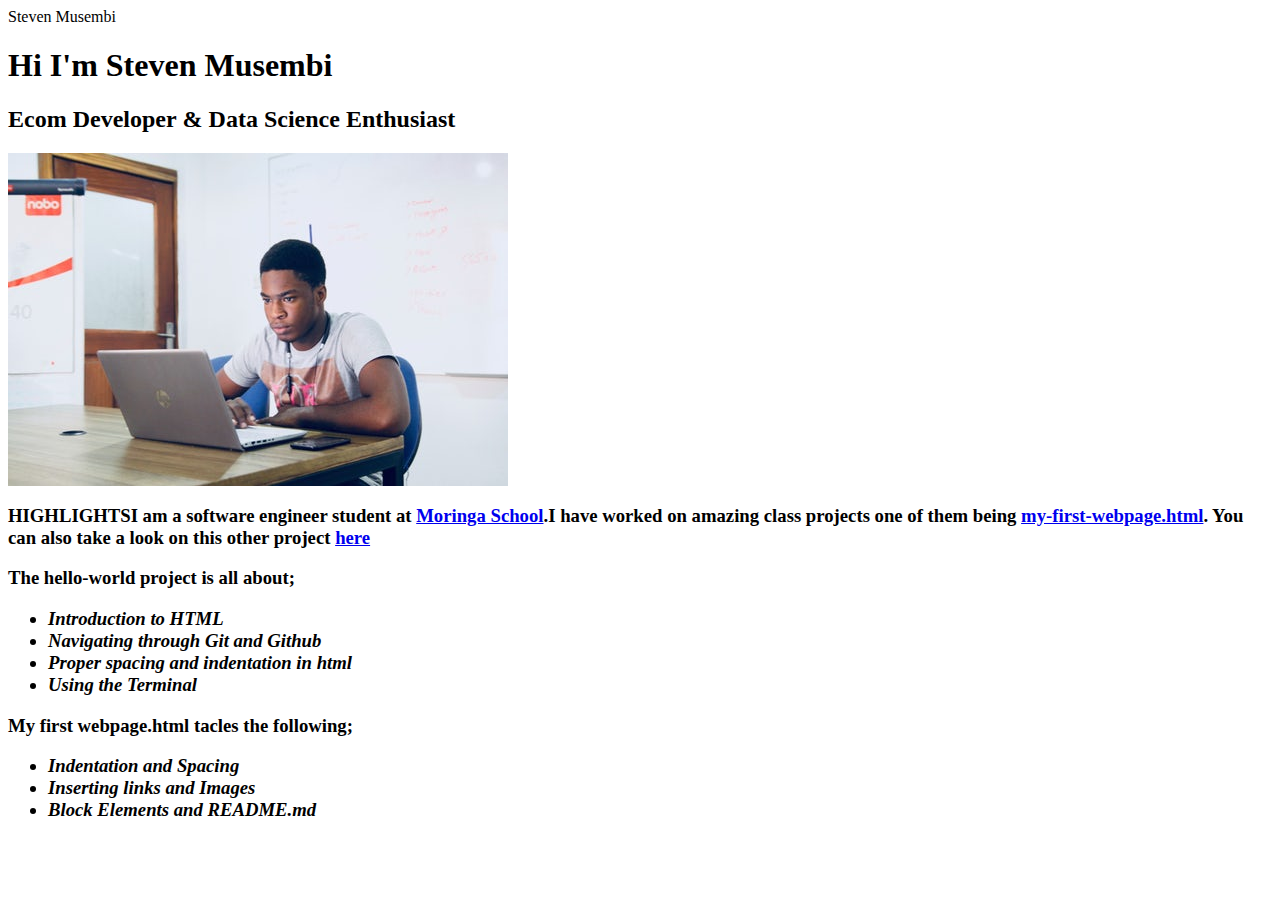
==== index.html @ 2e0dd5e4 "add new list elements" ====
<!<!DOCTYPE>
<html>
<head>
  <title>Steven Musembi</title>
  </head>
  <body>
    Steven Musembi
    </body>
<h1>Hi I'm Steven Musembi</h1>
<h2> <strong>Ecom Developer</strong> & <strong>Data Science Enthusiast</strong></h2>
<img src="sdw.jpg"ALIGN left alt="">
<h3>HIGHLIGHTS</h3<link href="portfolio/About-me" rel="About-me" type="text/portfolio"
<p>I am a software engineer student at <a href="http:moringaschool.com/">Moringa School</a>.I have worked on amazing class projects one of them being <a href="https:github.com/StevenMusembi/my-first-webpage.html.git/">my-first-webpage.html</a>. You can also take a look on this other project <a href="https://github.com/StevenMusembi/hello-world.git">here</a></p>
<p> The hello-world project is all about;</p>
<ul>
  <li><em>Introduction to HTML</em></li>
  <li><em>Navigating through Git and Github</em></li>
  <li><em>Proper spacing and indentation in html</em></li>
  <li><em>Using the Terminal</em></li>
</ul>
<p>My first webpage.html tacles the following;</p>
<ul>
  <li><em>Indentation and Spacing</em></li>
    <li><em>Inserting links and Images</em></li>
    <li><em>Block Elements and README.md</em></li>
  </ul>
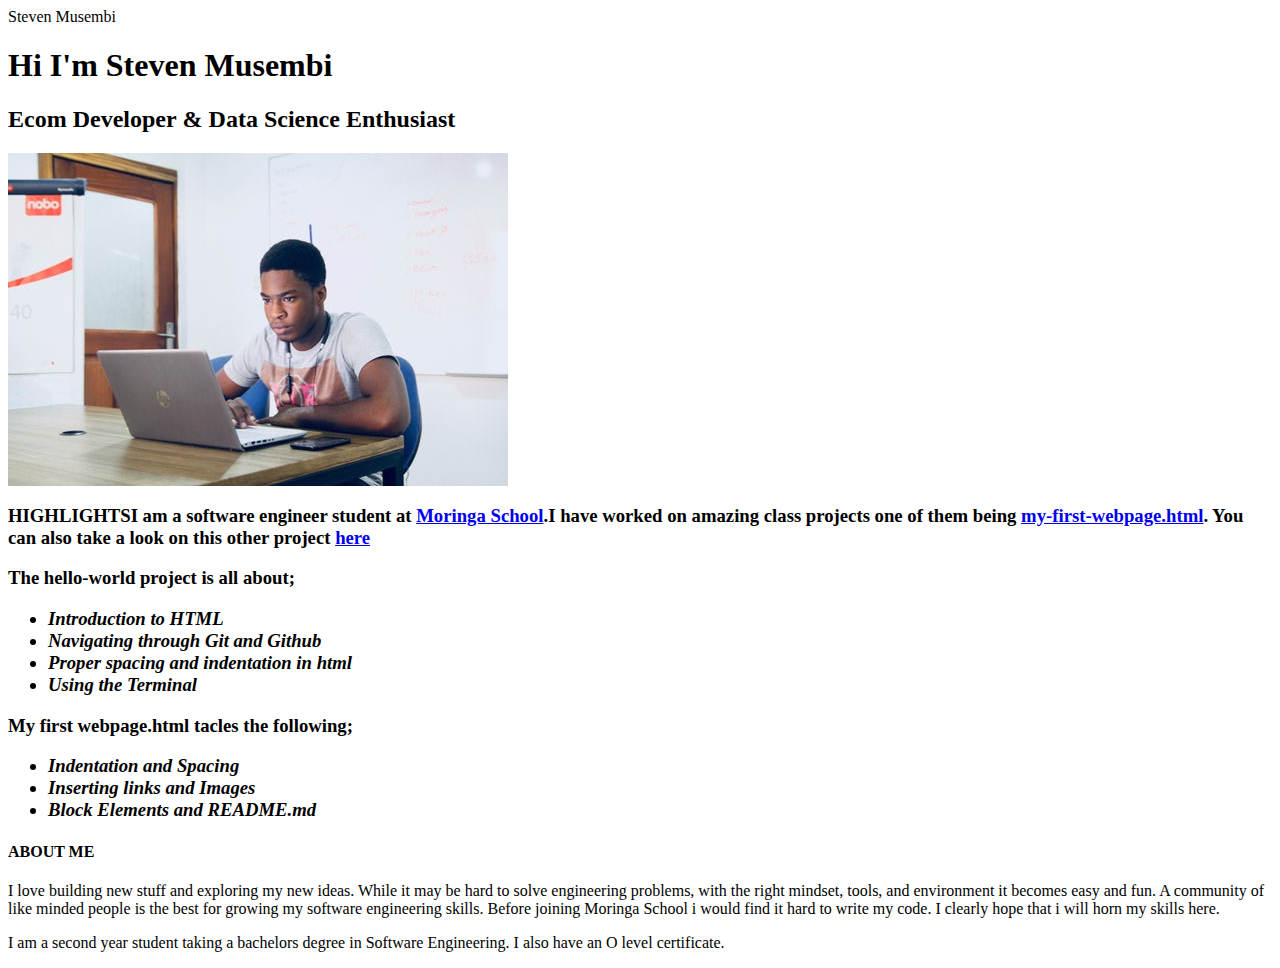
==== commit 1c876d8d: "add new changes to the page" ====
--- a/index.html
+++ b/index.html
@@ -9,7 +9,7 @@
 <h1>Hi I'm Steven Musembi</h1>
 <h2> <strong>Ecom Developer</strong> & <strong>Data Science Enthusiast</strong></h2>
 <img src="sdw.jpg"ALIGN left alt="">
-<h3>HIGHLIGHTS</h3<link href="portfolio/About-me" rel="About-me" type="text/portfolio"
+<h3>HIGHLIGHTS</h3<
 <p>I am a software engineer student at <a href="http:moringaschool.com/">Moringa School</a>.I have worked on amazing class projects one of them being <a href="https:github.com/StevenMusembi/my-first-webpage.html.git/">my-first-webpage.html</a>. You can also take a look on this other project <a href="https://github.com/StevenMusembi/hello-world.git">here</a></p>
 <p> The hello-world project is all about;</p>
 <ul>
@@ -24,3 +24,6 @@
     <li><em>Inserting links and Images</em></li>
     <li><em>Block Elements and README.md</em></li>
   </ul>
+<h4 class "important">ABOUT ME</h4>
+<p>I love building new stuff and exploring my new ideas. While it may be hard to solve engineering problems, with the right mindset, tools, and environment it becomes easy and fun. A community of like minded people is the best for growing my software engineering skills. Before joining Moringa School i would find it hard to write my code. I clearly hope that i will horn my skills here.</p>
+<p>I am a second year student taking a bachelors degree in Software Engineering. I also have an O level certificate.</p>
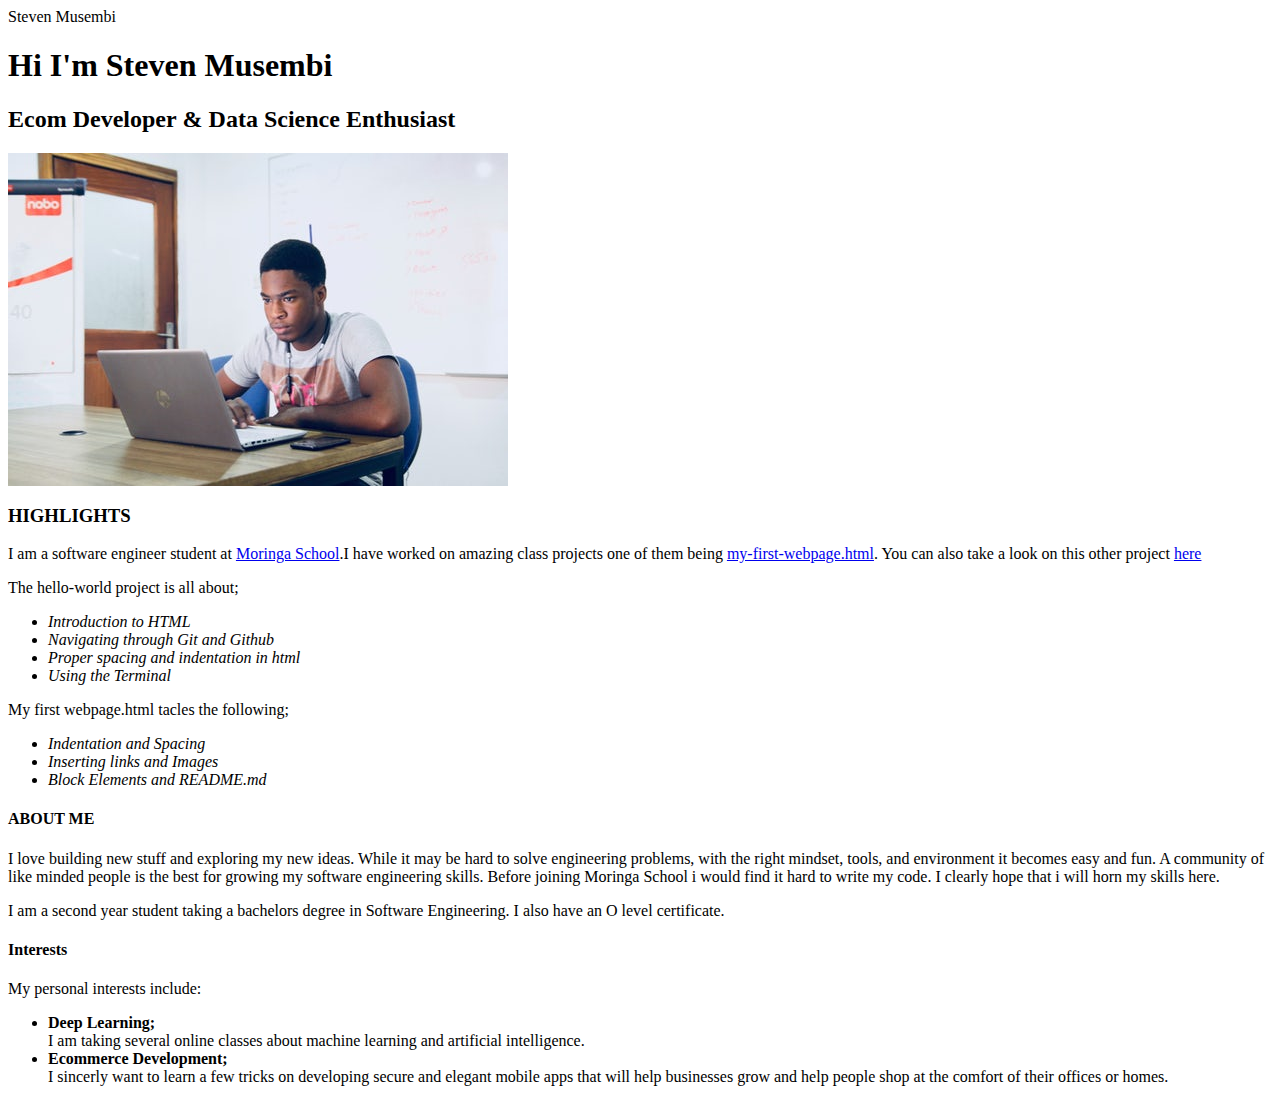
==== commit b2e33435: "add new list elements to the page" ====
--- a/index.html
+++ b/index.html
@@ -9,7 +9,7 @@
 <h1>Hi I'm Steven Musembi</h1>
 <h2> <strong>Ecom Developer</strong> & <strong>Data Science Enthusiast</strong></h2>
 <img src="sdw.jpg"ALIGN left alt="">
-<h3>HIGHLIGHTS</h3<
+<h3>HIGHLIGHTS</h3>
 <p>I am a software engineer student at <a href="http:moringaschool.com/">Moringa School</a>.I have worked on amazing class projects one of them being <a href="https:github.com/StevenMusembi/my-first-webpage.html.git/">my-first-webpage.html</a>. You can also take a look on this other project <a href="https://github.com/StevenMusembi/hello-world.git">here</a></p>
 <p> The hello-world project is all about;</p>
 <ul>
@@ -27,3 +27,8 @@
 <h4 class "important">ABOUT ME</h4>
 <p>I love building new stuff and exploring my new ideas. While it may be hard to solve engineering problems, with the right mindset, tools, and environment it becomes easy and fun. A community of like minded people is the best for growing my software engineering skills. Before joining Moringa School i would find it hard to write my code. I clearly hope that i will horn my skills here.</p>
 <p>I am a second year student taking a bachelors degree in Software Engineering. I also have an O level certificate.</p>
+<h4>Interests</h4>
+<p div class="unimportant">My personal interests include:</p>
+<ul>
+  <li><strong>Deep Learning;</strong></li>I am taking several online classes about machine learning and artificial intelligence.
+  <li><strong> Ecommerce Development;</strong></li>I sincerly want to learn a few tricks on developing secure and elegant mobile apps that will help businesses grow and help people shop at the comfort of their offices or homes.
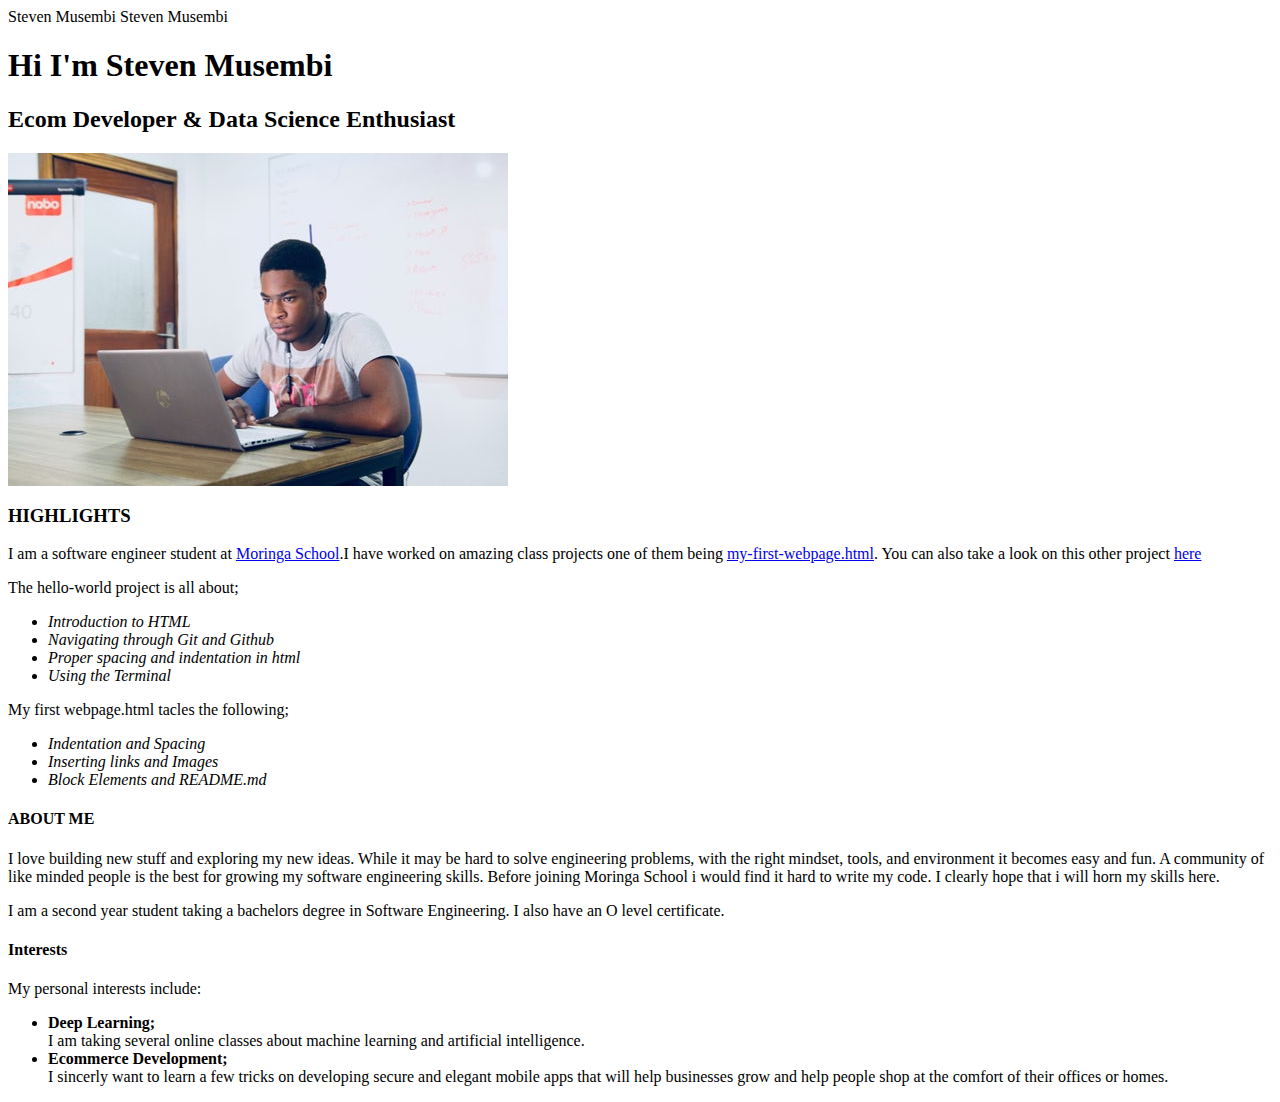
==== commit 5d857a8d: "add initial page structure" ====
--- a/index.html
+++ b/index.html
@@ -1,6 +1,7 @@
 <!<!DOCTYPE>
 <html>
 <head>
+  <link href="css/style.css" rel="stylesheet" type="text/css"
   <title>Steven Musembi</title>
   </head>
   <body>
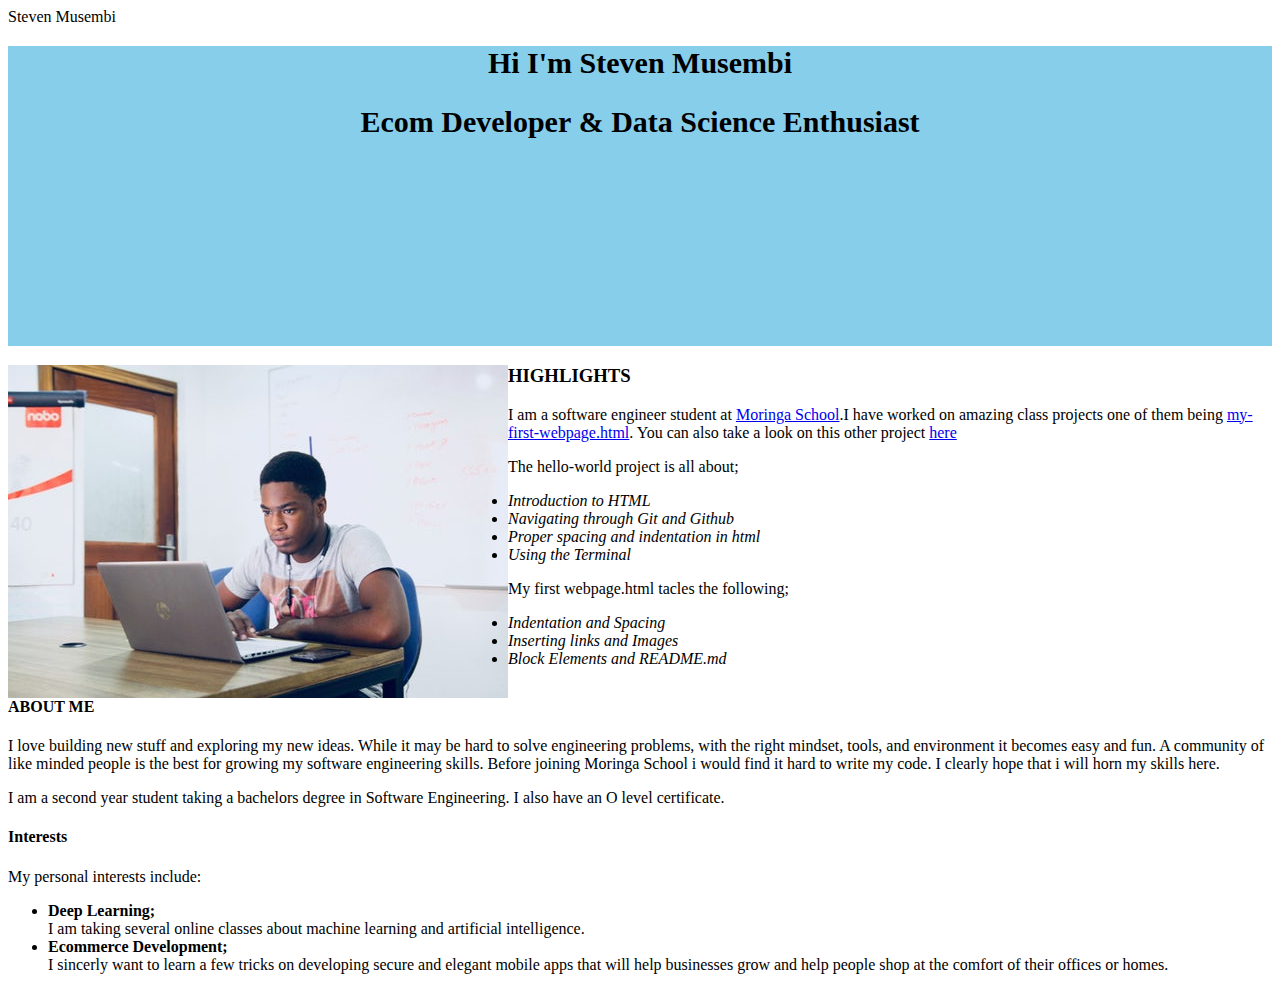
==== commit ae8706d7: "add new changes to the page" ====
--- a/index.html
+++ b/index.html
@@ -5,11 +5,15 @@
   <title>Steven Musembi</title>
   </head>
   <body>
-    Steven Musembi
-    </body>
+    <div id="highlights">
 <h1>Hi I'm Steven Musembi</h1>
 <h2> <strong>Ecom Developer</strong> & <strong>Data Science Enthusiast</strong></h2>
-<img src="sdw.jpg"ALIGN left alt="">
+</div>
+<div class="about">
+  <div class="image2">
+<img src="sdw.jpg" class="image1" >
+</div>
+<div class="para">
 <h3>HIGHLIGHTS</h3>
 <p>I am a software engineer student at <a href="http:moringaschool.com/">Moringa School</a>.I have worked on amazing class projects one of them being <a href="https:github.com/StevenMusembi/my-first-webpage.html.git/">my-first-webpage.html</a>. You can also take a look on this other project <a href="https://github.com/StevenMusembi/hello-world.git">here</a></p>
 <p> The hello-world project is all about;</p>
@@ -25,7 +29,12 @@
     <li><em>Inserting links and Images</em></li>
     <li><em>Block Elements and README.md</em></li>
   </ul>
-<h4 class "important">ABOUT ME</h4>
+
+</div>
+</div>
+<div class="interests">
+
+<h4 class="important">ABOUT ME</h4>
 <p>I love building new stuff and exploring my new ideas. While it may be hard to solve engineering problems, with the right mindset, tools, and environment it becomes easy and fun. A community of like minded people is the best for growing my software engineering skills. Before joining Moringa School i would find it hard to write my code. I clearly hope that i will horn my skills here.</p>
 <p>I am a second year student taking a bachelors degree in Software Engineering. I also have an O level certificate.</p>
 <h4>Interests</h4>
@@ -33,3 +42,7 @@
 <ul>
   <li><strong>Deep Learning;</strong></li>I am taking several online classes about machine learning and artificial intelligence.
   <li><strong> Ecommerce Development;</strong></li>I sincerly want to learn a few tricks on developing secure and elegant mobile apps that will help businesses grow and help people shop at the comfort of their offices or homes.
+
+</div>
+</body>
+</html>
--- a/css/style.css
+++ b/css/style.css
@@ -0,0 +1,20 @@
+#highlights{
+  background-color: skyblue;
+  background-size: cover;
+  height: 300px;
+}
+#highlights h1 {
+  text-align: center;
+  font-size: 30px;
+}
+#highlights h2 {
+  text-align: center;
+  font-size: 30px;
+  padding-bottom: 40px;
+}
+.image1{
+  float: left;
+}
+.interests {
+clear: both;
+}
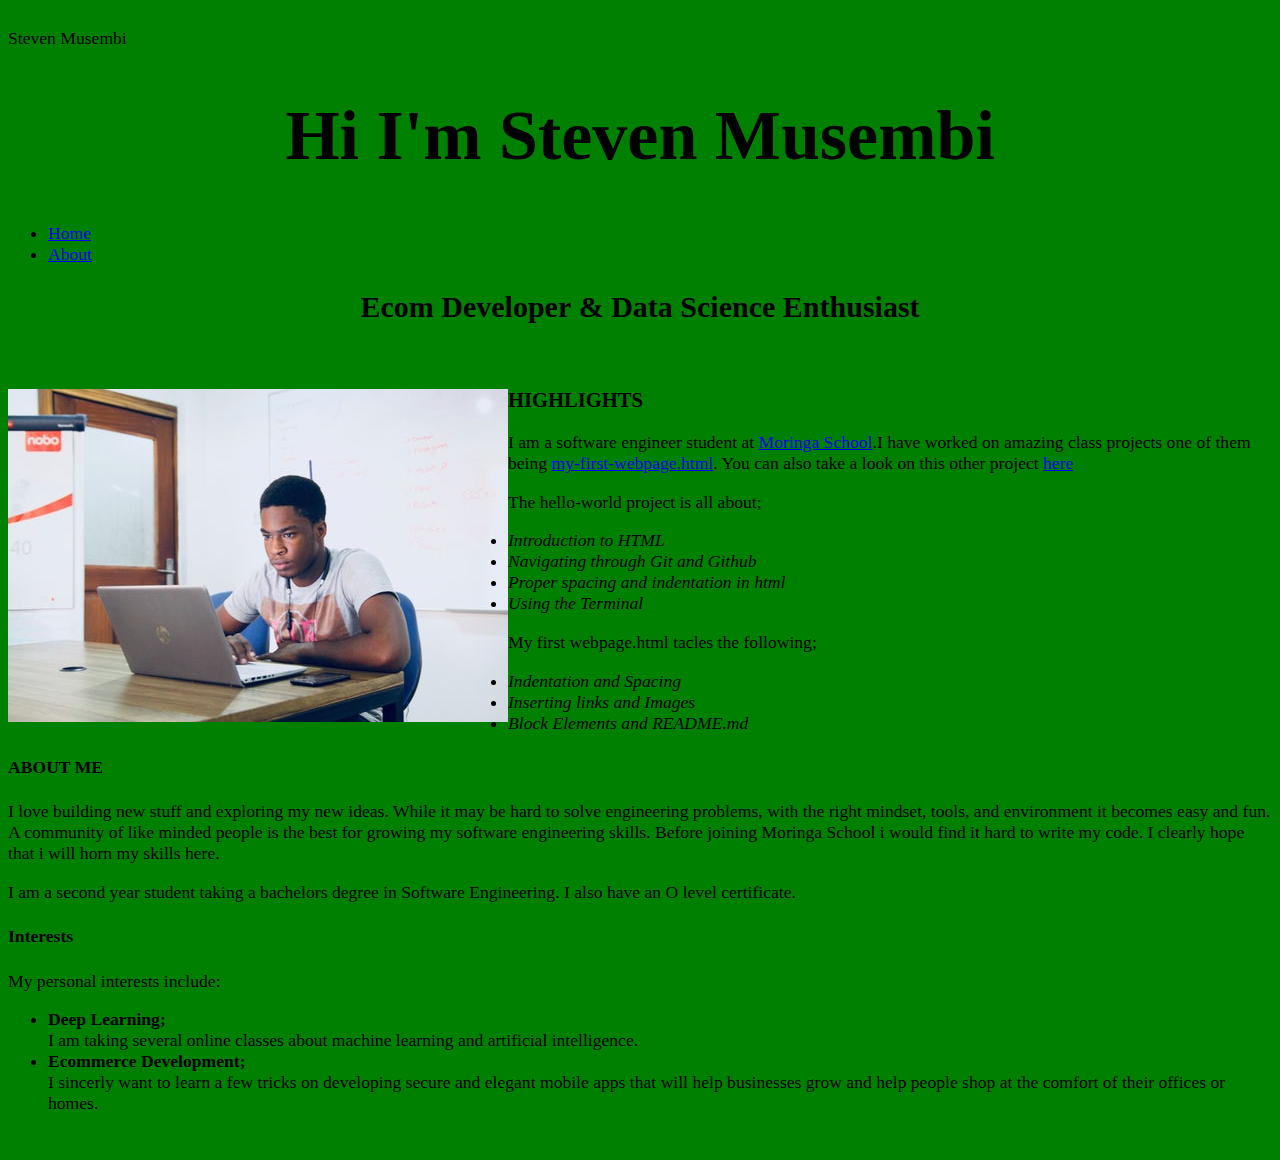
==== commit 7b1b8281: "added about page" ====
--- a/index.html
+++ b/index.html
@@ -7,6 +7,12 @@
   <body>
     <div id="highlights">
 <h1>Hi I'm Steven Musembi</h1>
+<nav>
+  <ul class = "nav">
+    <li><a href = "index.html">Home</a></li>
+    <li><a href = "About.html">About</a></li>
+
+  </ul>
 <h2> <strong>Ecom Developer</strong> & <strong>Data Science Enthusiast</strong></h2>
 </div>
 <div class="about">
@@ -15,8 +21,8 @@
 </div>
 <div class="para">
 <h3>HIGHLIGHTS</h3>
-<p>I am a software engineer student at <a href="http:moringaschool.com/">Moringa School</a>.I have worked on amazing class projects one of them being <a href="https:github.com/StevenMusembi/my-first-webpage.html.git/">my-first-webpage.html</a>. You can also take a look on this other project <a href="https://github.com/StevenMusembi/hello-world.git">here</a></p>
-<p> The hello-world project is all about;</p>
+  <p>I am a software engineer student at <a href="http:moringaschool.com/">Moringa School</a>.I have worked on amazing class projects one of them being <a href="https:github.com/StevenMusembi/my-first-webpage.html.git/">my-first-webpage.html</a>. You can also take a look on this other project <a href="https://github.com/StevenMusembi/hello-world.git">here</a></p>
+  <p> The hello-world project is all about;</p>
 <ul>
   <li><em>Introduction to HTML</em></li>
   <li><em>Navigating through Git and Github</em></li>
--- a/css/style.css
+++ b/css/style.css
@@ -1,11 +1,10 @@
 #highlights{
-  background-color: skyblue;
-  background-size: cover;
-  height: 300px;
+  background-color: light gray;
+
 }
 #highlights h1 {
   text-align: center;
-  font-size: 30px;
+  font-size: 70px;
 }
 #highlights h2 {
   text-align: center;
@@ -18,3 +17,13 @@
 .interests {
 clear: both;
 }
+body {
+  padding-top: 20px;
+  padding-bottom: 20px;
+  font-size: 1.1em;
+  color: black;
+  background-color: green;
+h1, h2, h3, h4 {
+  font-family: Bree serif;
+  color: dark gray !important;
+}
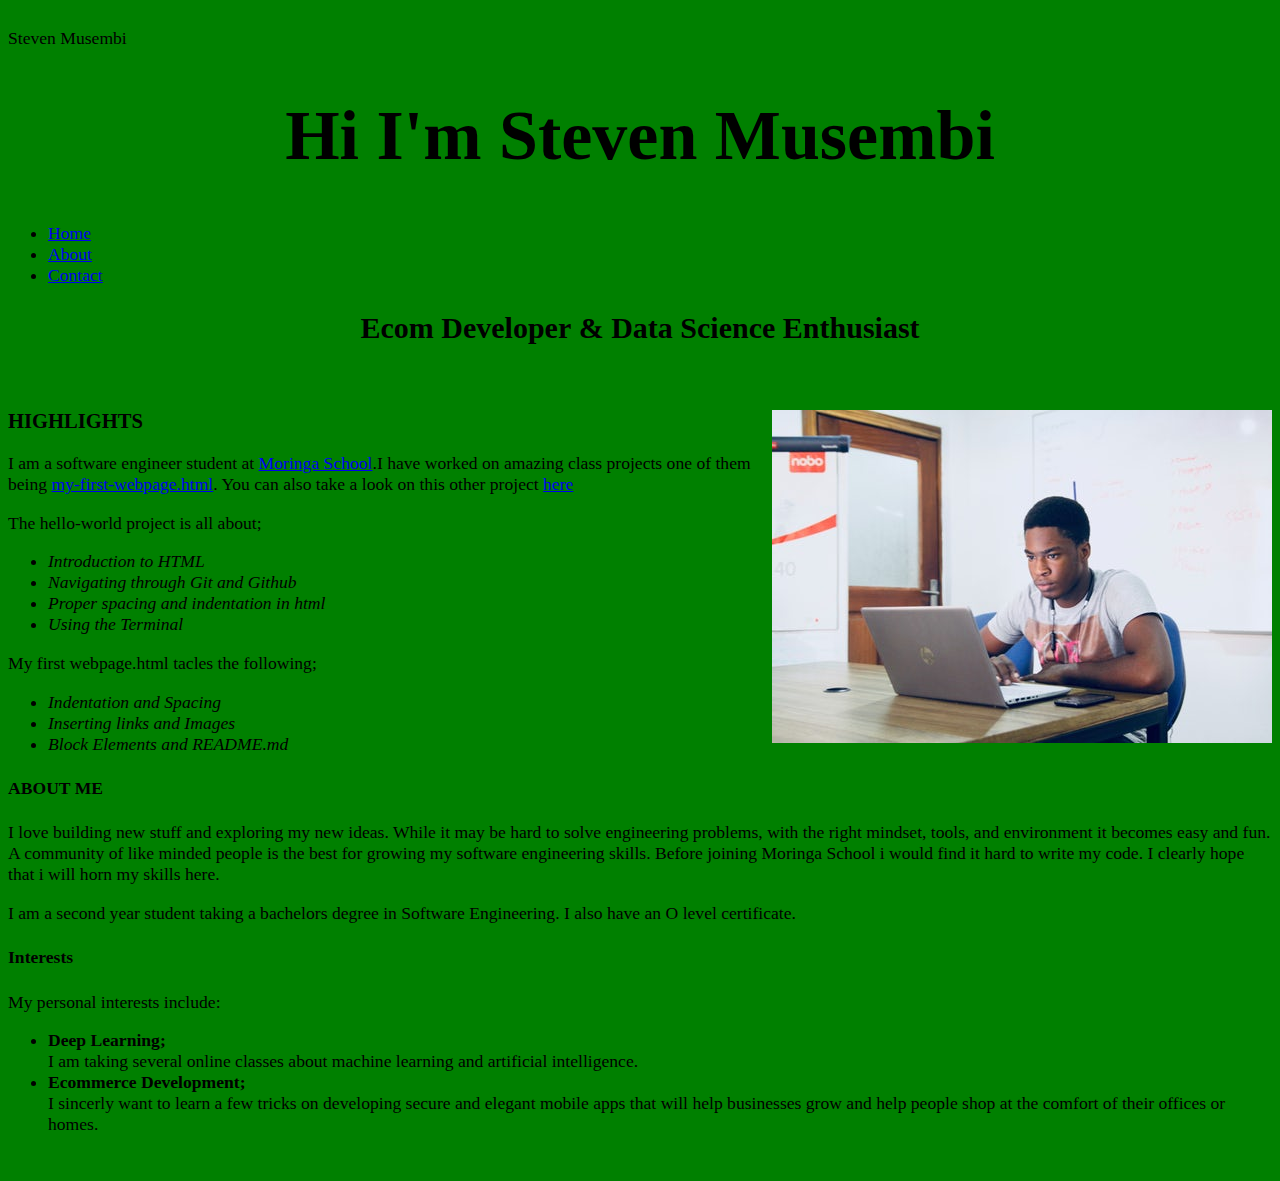
==== commit d06fe571: "added contact page" ====
--- a/index.html
+++ b/index.html
@@ -3,7 +3,7 @@
 <head>
   <link href="css/style.css" rel="stylesheet" type="text/css"
   <title>Steven Musembi</title>
-  </head>
+</head>
   <body>
     <div id="highlights">
 <h1>Hi I'm Steven Musembi</h1>
@@ -11,7 +11,8 @@
   <ul class = "nav">
     <li><a href = "index.html">Home</a></li>
     <li><a href = "About.html">About</a></li>
-
+    <li><a href = "contact.html">Contact</a></li>
+   </nav>
   </ul>
 <h2> <strong>Ecom Developer</strong> & <strong>Data Science Enthusiast</strong></h2>
 </div>
--- a/css/style.css
+++ b/css/style.css
@@ -12,7 +12,7 @@
   padding-bottom: 40px;
 }
 .image1{
-  float: left;
+  float: right;
 }
 .interests {
 clear: both;
@@ -26,4 +26,7 @@
 h1, h2, h3, h4 {
   font-family: Bree serif;
   color: dark gray !important;
+.nav {
+  list-style-type: none;
+  margin: none;
 }
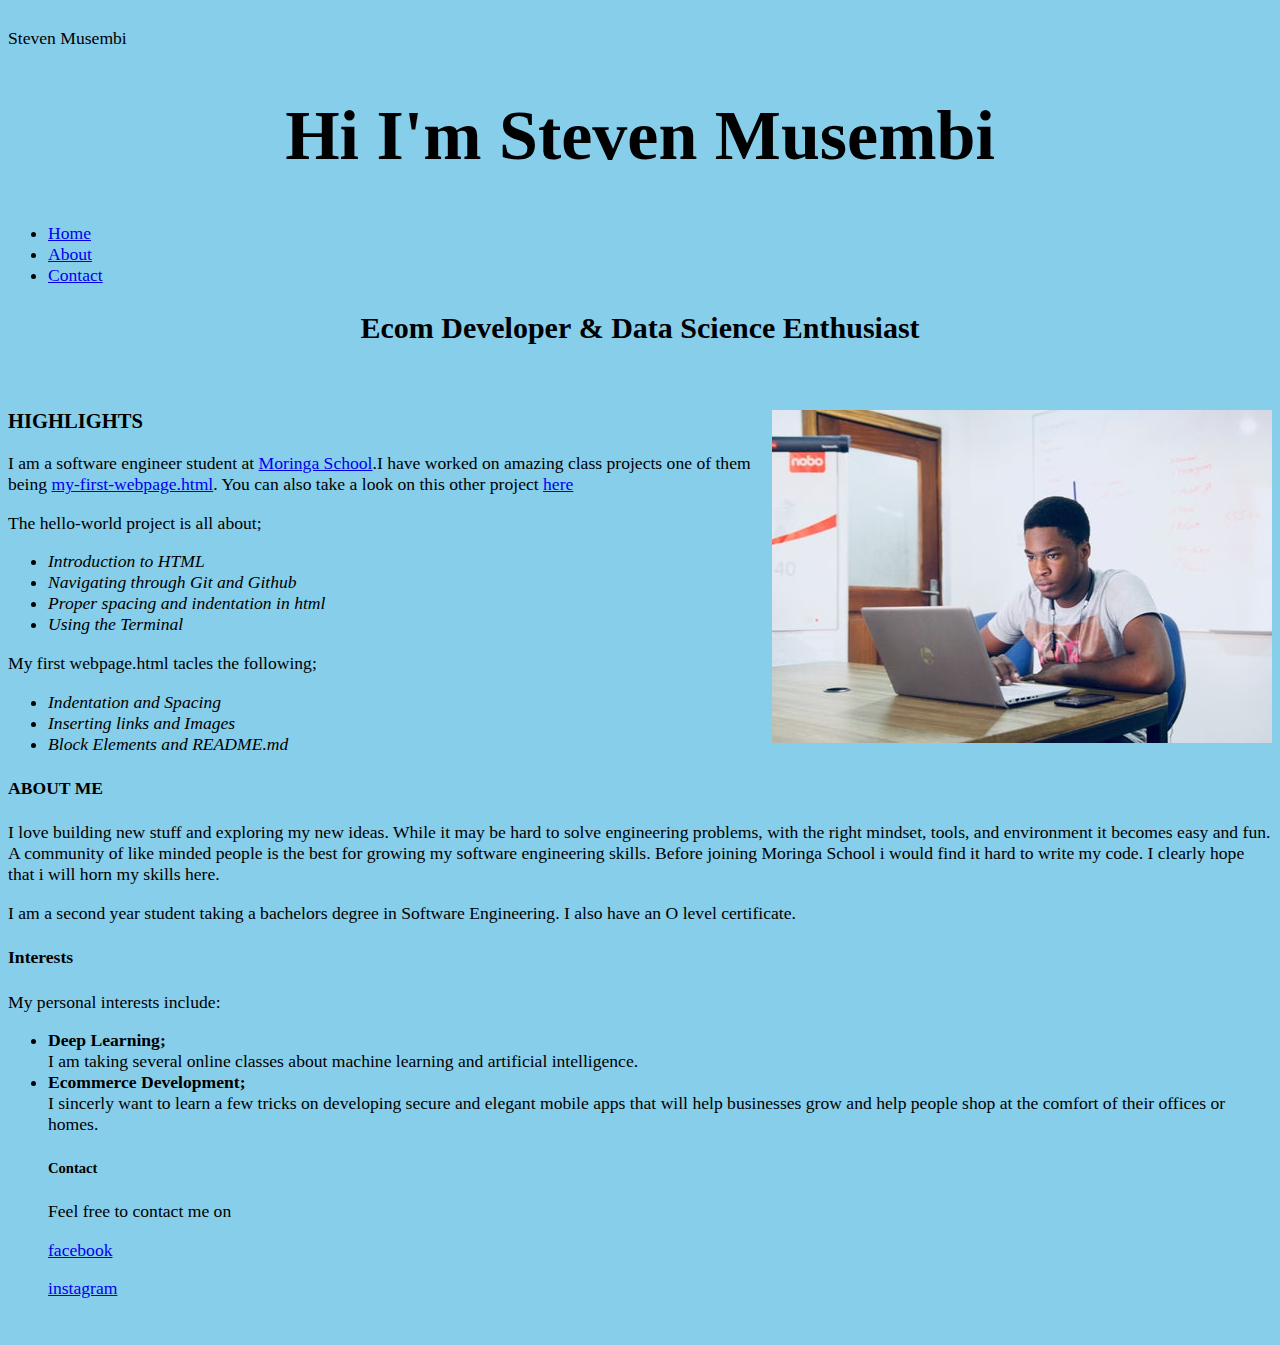
==== commit d39c527f: "make changes to contact page" ====
--- a/index.html
+++ b/index.html
@@ -18,7 +18,7 @@
 </div>
 <div class="about">
   <div class="image2">
-<img src="sdw.jpg" class="image1" >
+ <img src="sdw.jpg" class="image1" >
 </div>
 <div class="para">
 <h3>HIGHLIGHTS</h3>
@@ -49,7 +49,15 @@
 <ul>
   <li><strong>Deep Learning;</strong></li>I am taking several online classes about machine learning and artificial intelligence.
   <li><strong> Ecommerce Development;</strong></li>I sincerly want to learn a few tricks on developing secure and elegant mobile apps that will help businesses grow and help people shop at the comfort of their offices or homes.
-
-</div>
-</body>
+<div class="contact">
+<h5> Contact</h5>
+   <p> Feel free to contact me on</p>
+<p>
+  <a href = "https://web.facebook.com/nhikhih.mgenge">facebook</a>
+</p>
+<p>
+  <a href = "https://www.instagram.com/musembiwriters/">instagram</a>
+</p>
+  </div>
+ </div>
 </html>
--- a/css/style.css
+++ b/css/style.css
@@ -22,11 +22,10 @@
   padding-bottom: 20px;
   font-size: 1.1em;
   color: black;
-  background-color: green;
+  background-color: skyblue;
 h1, h2, h3, h4 {
   font-family: Bree serif;
   color: dark gray !important;
-.nav {
-  list-style-type: none;
-  margin: none;
+.contact {
+  color: background color: black;
 }
